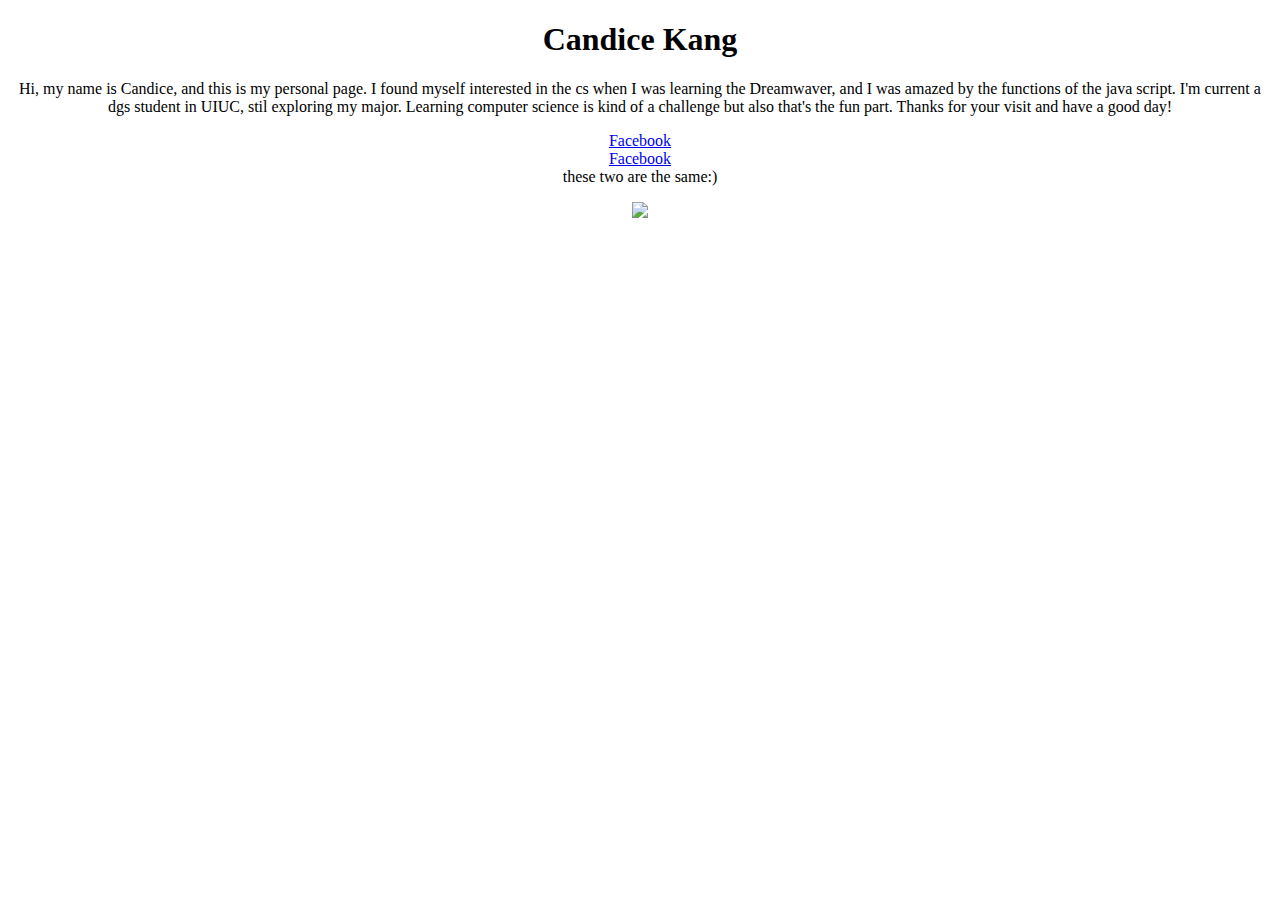
==== index.html @ 771e0584 "Add files via upload" ====
<!DOCTYPE html>
	<html>
	<head>
		<title>First Web Page</title>
		<link rel="stylesheet" type="text/css" href="style/style.css">
	</head>
	<body>
		<center>
			<header>
				<nav>
					<h1 id="awesomeTitle">Candice Kang</h1>
					<p class="bodyText">Hi, my name is Candice, and this is my personal page. I found myself interested in the cs when I was learning the Dreamwaver, and I was amazed by the functions of the java script. I'm current a dgs student in UIUC, stil exploring my major. Learning computer science is kind of a challenge but also that's the fun part. Thanks for your visit and have a good day!
					</p>
					<li><a href="https://www.facebook.com/lujia.kang.1">Facebook</a></li>
					<li><a href="https://www.facebook.com/lujia.kang.1">Facebook</a></li>
					these two are the same:)
					<figure>
						<img src="figure/1.pic.jpg">
					</figure>
				</nav>
			</header>
			<div>
				
			</div>
		
		</center>
		
		
		<footer></footer>
	</body>
	</html>
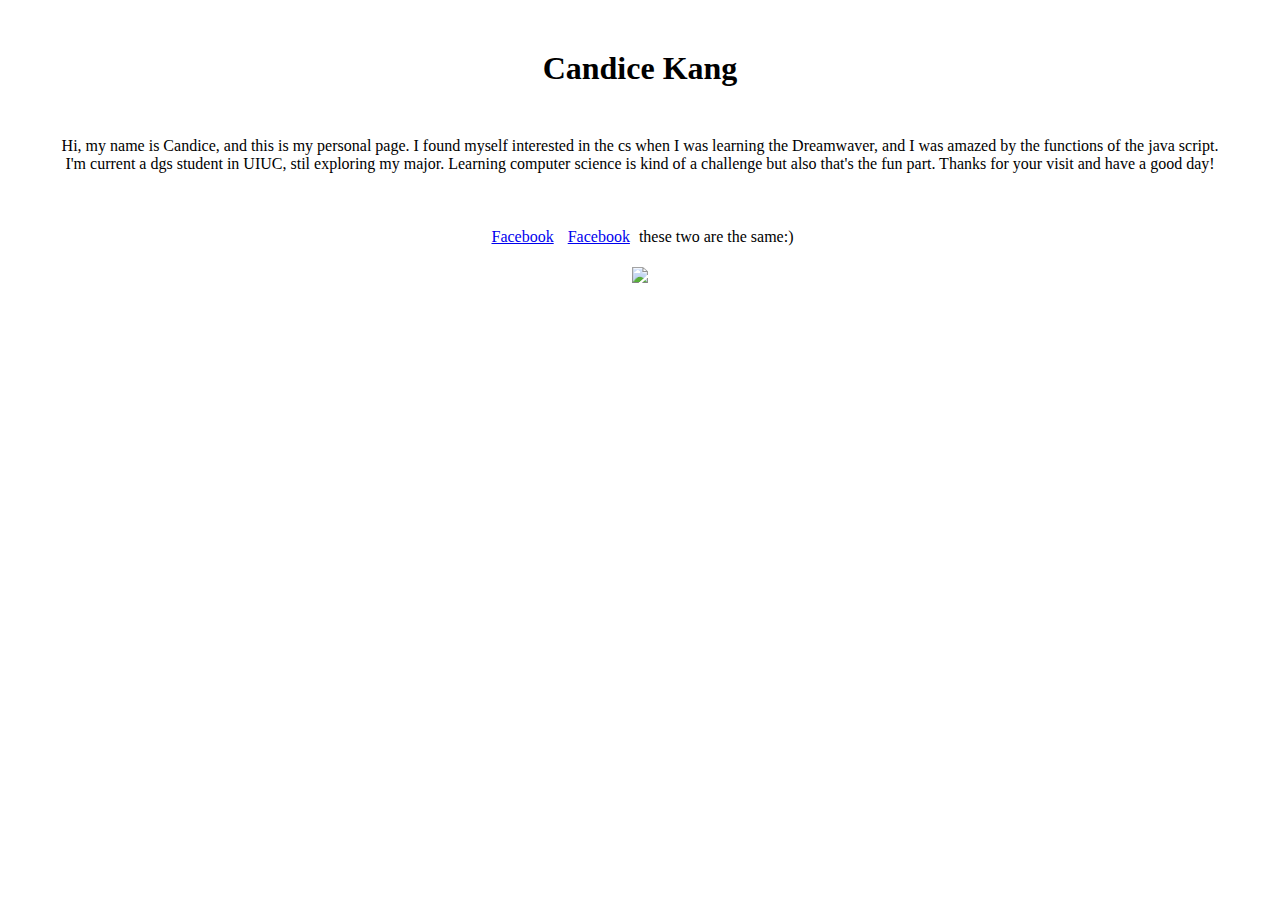
==== commit d3d252f7: "add pic" ====
--- a/index.html
+++ b/index.html
@@ -15,7 +15,7 @@
 					<li><a href="https://www.facebook.com/lujia.kang.1">Facebook</a></li>
 					these two are the same:)
 					<figure>
-						<img src="figure/1.pic.jpg">
+						<img src="CandiceKK.github.io/1.pic.jpg">
 					</figure>
 				</nav>
 			</header>
--- a/style/style.css
+++ b/style/style.css
@@ -0,0 +1,14 @@
+#awesomeTitle{
+	margin-top: 50px;
+}
+
+.bodyText{
+	color:black;
+	font-size: 100;
+	margin: 50px;
+}
+
+nav li {
+	display: inline-block;
+	margin: 5px;
+}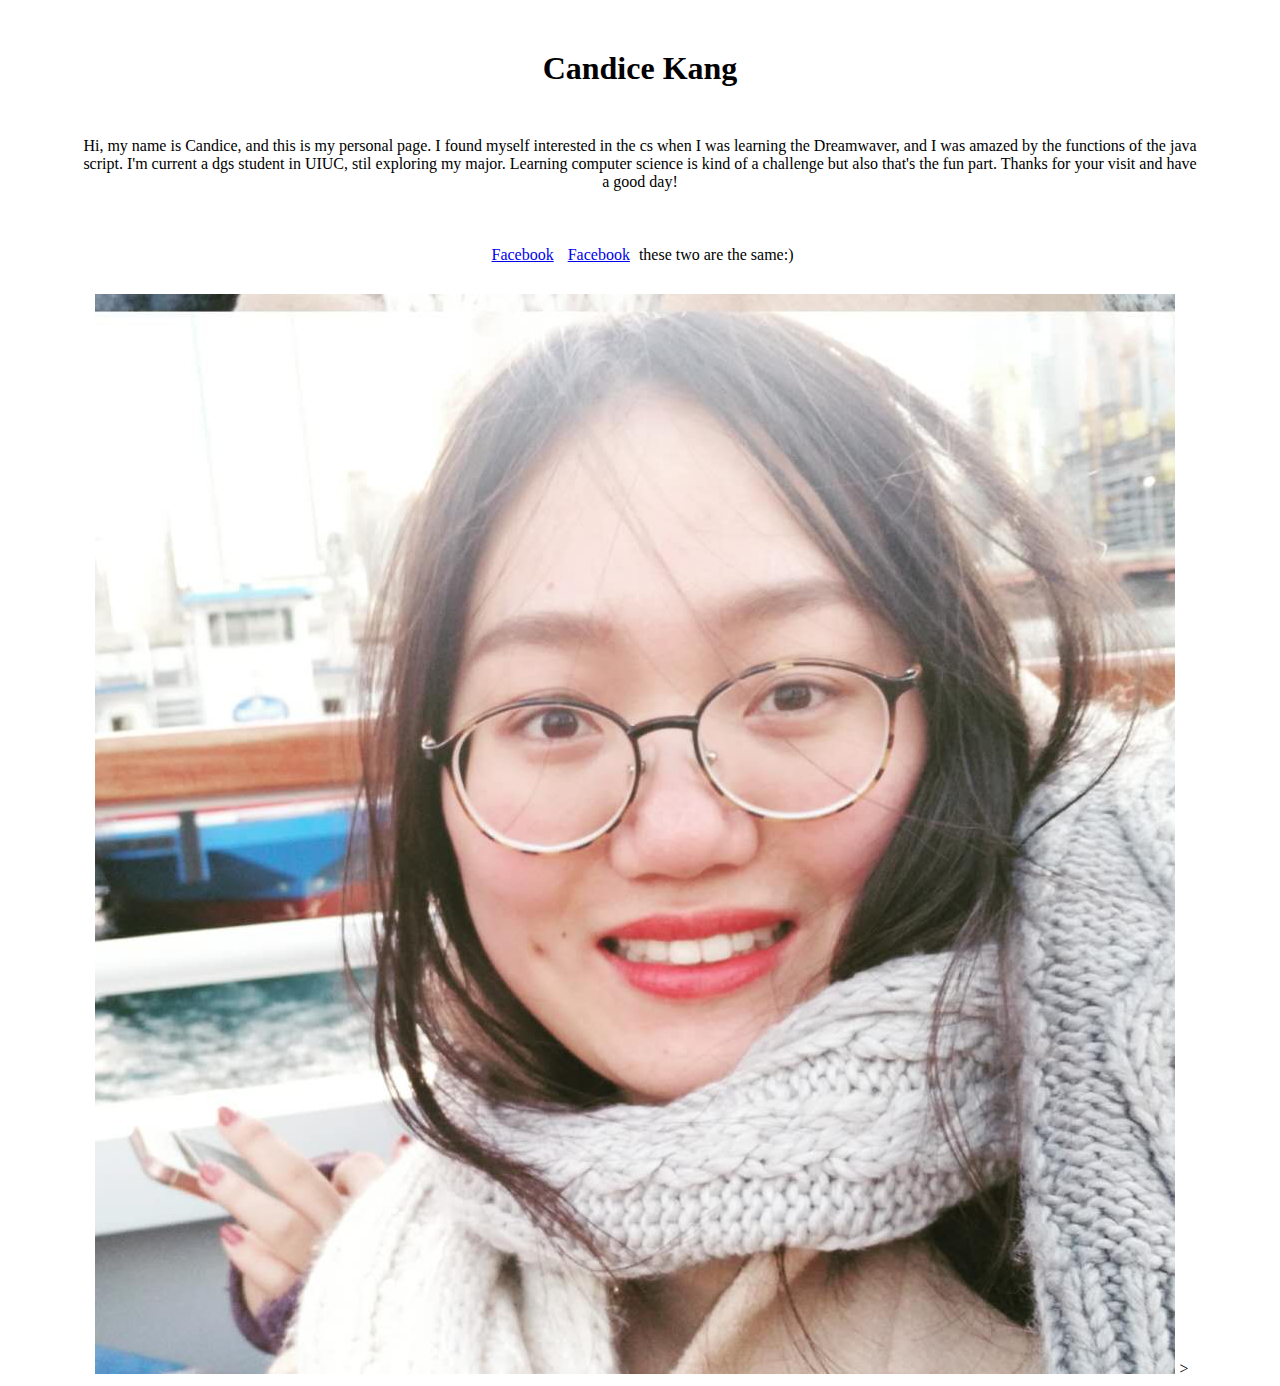
==== commit 8bcdfd75: "idk" ====
--- a/index.html
+++ b/index.html
@@ -14,10 +14,11 @@
 					<li><a href="https://www.facebook.com/lujia.kang.1">Facebook</a></li>
 					<li><a href="https://www.facebook.com/lujia.kang.1">Facebook</a></li>
 					these two are the same:)
-					<figure>
-						<img src="CandiceKK.github.io/1.pic.jpg">
-					</figure>
+					
 				</nav>
+				<image>
+						<img src="figure/1.pic.jpg">
+					</image>>
 			</header>
 			<div>
 				
--- a/style/style.css
+++ b/style/style.css
@@ -11,4 +11,7 @@
 nav li {
 	display: inline-block;
 	margin: 5px;
+}
+nav {
+	margin:25px;
 }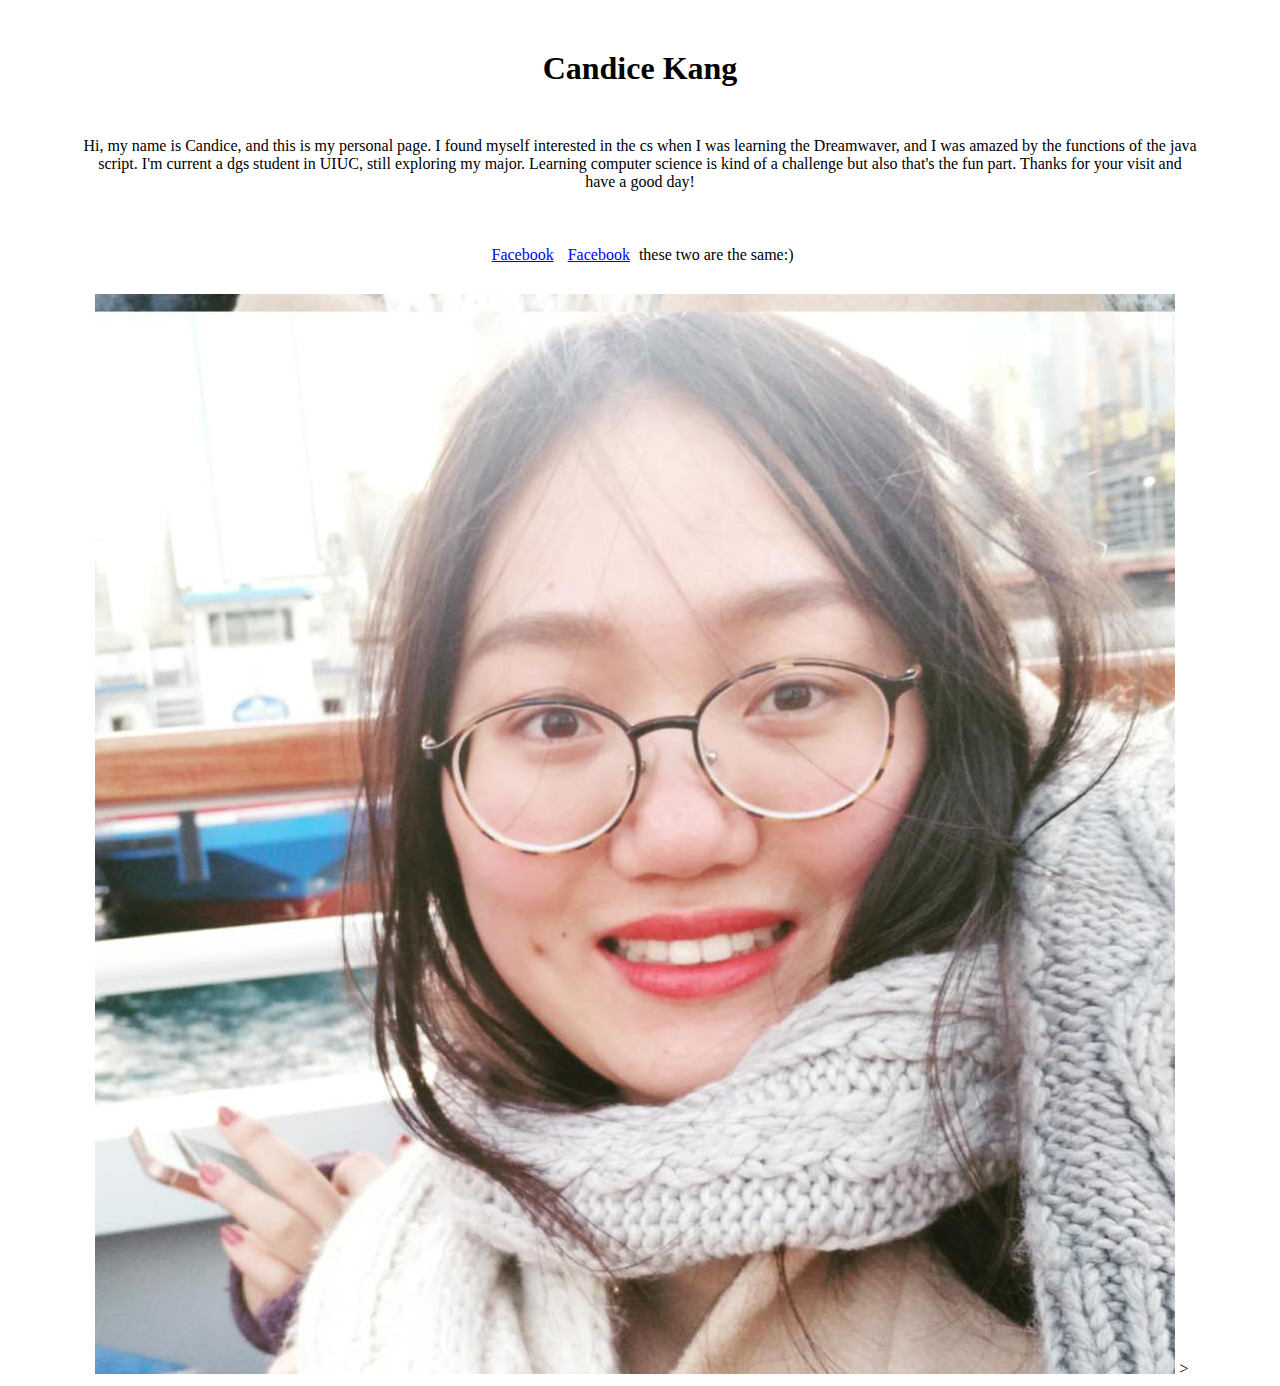
==== commit 833f2b03: "misspell" ====
--- a/index.html
+++ b/index.html
@@ -9,7 +9,7 @@
 			<header>
 				<nav>
 					<h1 id="awesomeTitle">Candice Kang</h1>
-					<p class="bodyText">Hi, my name is Candice, and this is my personal page. I found myself interested in the cs when I was learning the Dreamwaver, and I was amazed by the functions of the java script. I'm current a dgs student in UIUC, stil exploring my major. Learning computer science is kind of a challenge but also that's the fun part. Thanks for your visit and have a good day!
+					<p class="bodyText">Hi, my name is Candice, and this is my personal page. I found myself interested in the cs when I was learning the Dreamwaver, and I was amazed by the functions of the java script. I'm current a dgs student in UIUC, still exploring my major. Learning computer science is kind of a challenge but also that's the fun part. Thanks for your visit and have a good day!
 					</p>
 					<li><a href="https://www.facebook.com/lujia.kang.1">Facebook</a></li>
 					<li><a href="https://www.facebook.com/lujia.kang.1">Facebook</a></li>
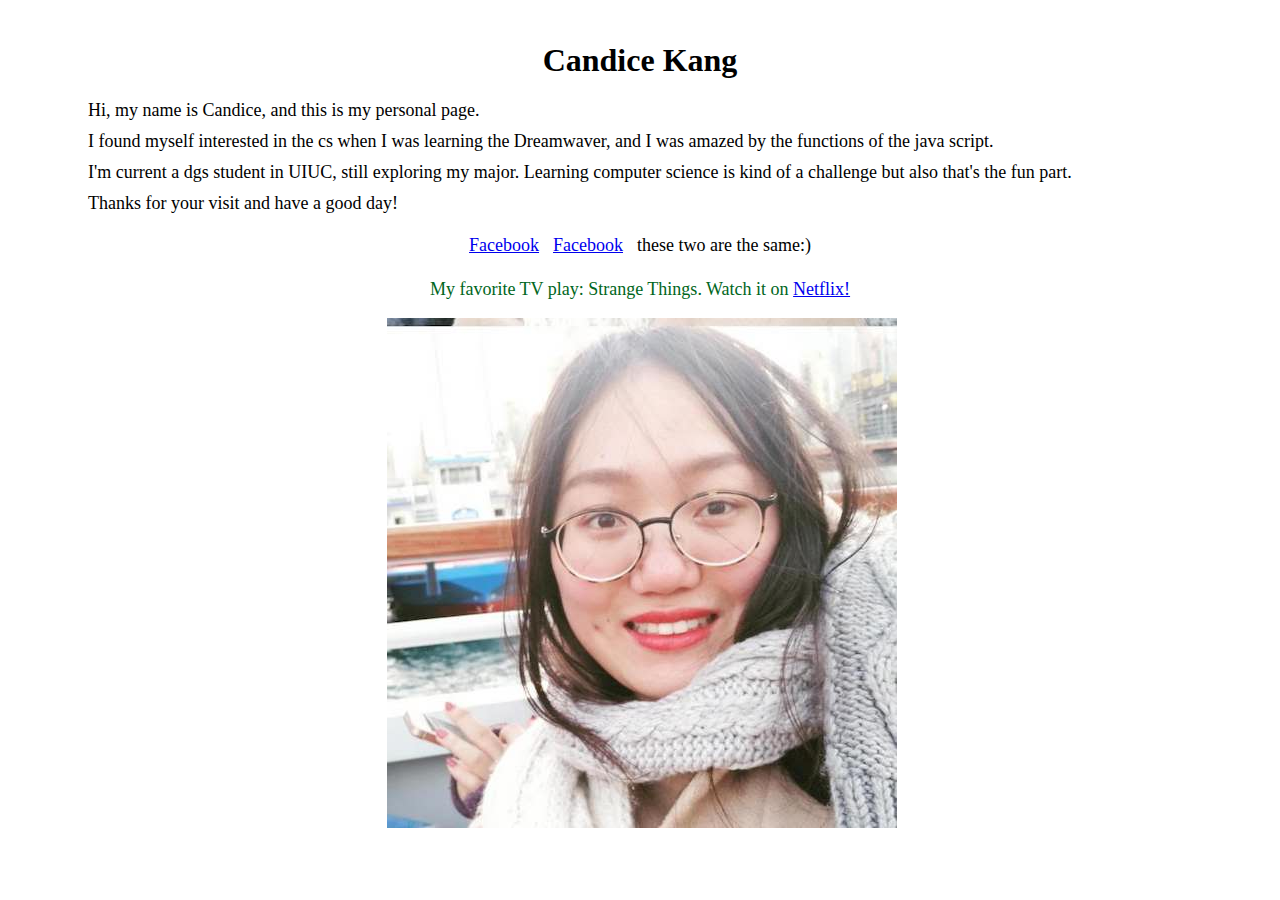
==== commit 88a8ad7f: "adjust size and style" ====
--- a/index.html
+++ b/index.html
@@ -5,26 +5,36 @@
 		<link rel="stylesheet" type="text/css" href="style/style.css">
 	</head>
 	<body>
-		<center>
+		
 			<header>
 				<nav>
-					<h1 id="awesomeTitle">Candice Kang</h1>
-					<p class="bodyText">Hi, my name is Candice, and this is my personal page. I found myself interested in the cs when I was learning the Dreamwaver, and I was amazed by the functions of the java script. I'm current a dgs student in UIUC, still exploring my major. Learning computer science is kind of a challenge but also that's the fun part. Thanks for your visit and have a good day!
+					<center>
+						<h1 id="awesomeTitle">Candice Kang</h1>
+					</center>
+					
+					<p class="bodyText">Hi, my name is Candice, and this is my personal page.</p>
+						<p class="bodyText">I found myself interested in the cs when I was learning the Dreamwaver, and I was amazed by the functions of the java script. </p>
+						<p class="bodyText">I'm current a dgs student in UIUC, still exploring my major. Learning computer science is kind of a challenge but also that's the fun part. </p>
+						<p class="bodyText">Thanks for your visit and have a good day!</p>
 					</p>
+					<center>					
+						<li><a href="https://www.facebook.com/lujia.kang.1">Facebook</a></li>
 					<li><a href="https://www.facebook.com/lujia.kang.1">Facebook</a></li>
-					<li><a href="https://www.facebook.com/lujia.kang.1">Facebook</a></li>
-					these two are the same:)
-					
+					<li>these two are the same:)</li>
+					<p class="anotherText">My favorite TV play: Strange Things. Watch it on <a href="https://www.netflix.com">Netflix!</a>
+					</p>
+				
+					<image>
+						<img src="figure/1.pic.jpg">
+					</image>
+					</center>
 				</nav>
-				<image>
-						<img src="figure/1.pic.jpg">
-					</image>>
 			</header>
 			<div>
 				
 			</div>
 		
-		</center>
+		
 		
 		
 		<footer></footer>
--- a/style/style.css
+++ b/style/style.css
@@ -1,17 +1,38 @@
 #awesomeTitle{
-	margin-top: 50px;
+	font-size: xx-large;
+	margin-top: 42px;
+	font-family: Hiragino Maru Gothic ProN;
+	font-weight: bold;
 }
 
-.bodyText{
-	color:black;
-	font-size: 100;
-	margin: 50px;
-}
 
 nav li {
 	display: inline-block;
+	font-size: large;
 	margin: 5px;
+	font-family: Hiragino Sans;
+
+}
+nav li a {
+	font-size: large;
 }
 nav {
-	margin:25px;
-}+	margin:10px;
+	margin-bottom: 20px;
+}
+
+.bodyText {
+	font-size: large;
+	margin: 10px;
+	margin-left: 70px;
+	margin-right: 70px;
+	font-family: Hiragino Sans;
+}
+
+.anotherText{
+	color: #006621;
+	font-size: large;
+	font-family: Hiragino Sans;
+
+}
+
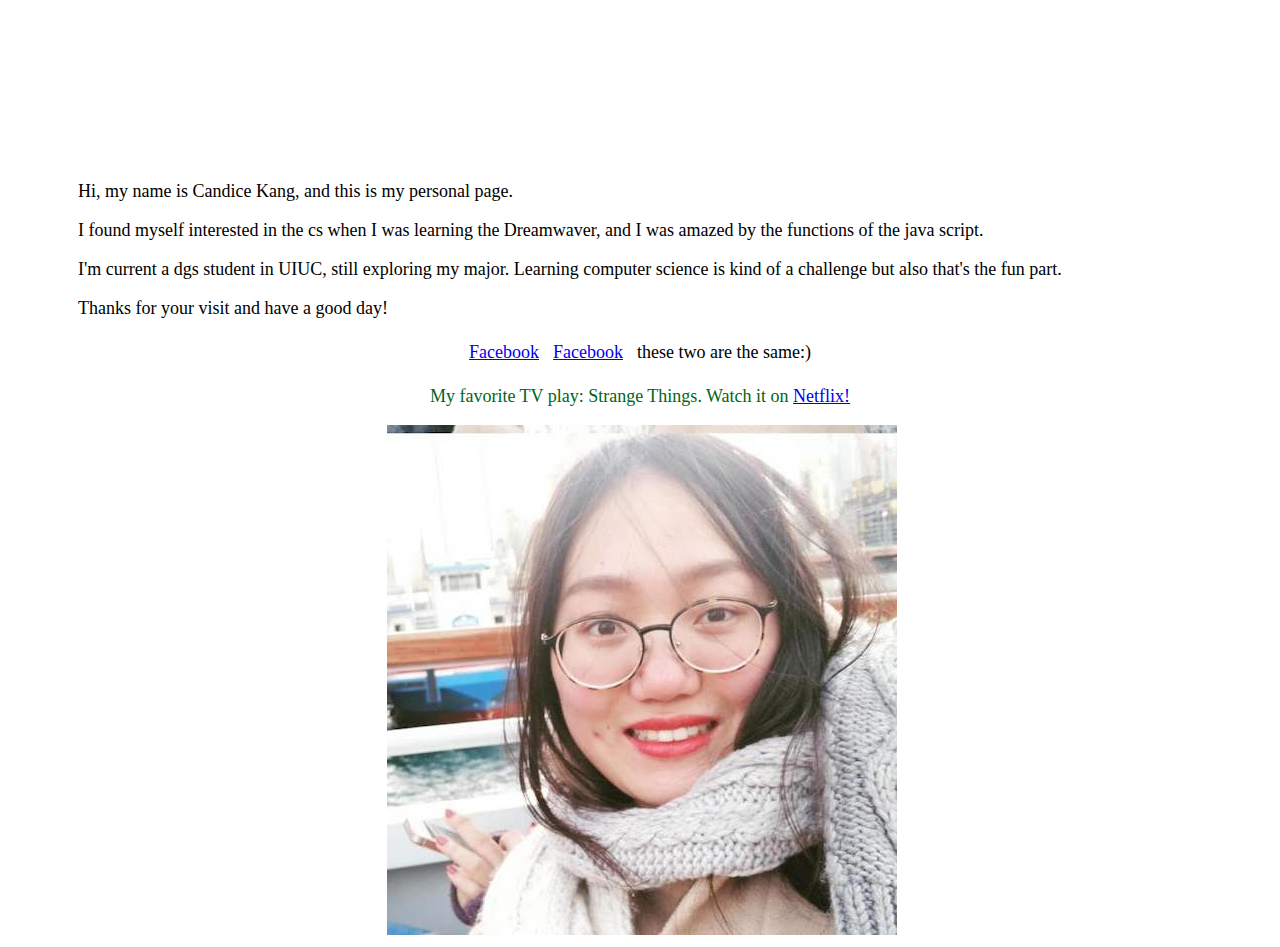
==== commit 6cf76d08: "add a picture as a title" ====
--- a/index.html
+++ b/index.html
@@ -7,12 +7,12 @@
 	<body>
 		
 			<header>
-				<nav>
+				<nav id="background">
 					<center>
-						<h1 id="awesomeTitle">Candice Kang</h1>
+						<h1 id="awesomeTitle"></h1>
 					</center>
 					
-					<p class="bodyText">Hi, my name is Candice, and this is my personal page.</p>
+					<p class="bodyText">Hi, my name is Candice Kang, and this is my personal page.</p>
 						<p class="bodyText">I found myself interested in the cs when I was learning the Dreamwaver, and I was amazed by the functions of the java script. </p>
 						<p class="bodyText">I'm current a dgs student in UIUC, still exploring my major. Learning computer science is kind of a challenge but also that's the fun part. </p>
 						<p class="bodyText">Thanks for your visit and have a good day!</p>
@@ -21,22 +21,27 @@
 						<li><a href="https://www.facebook.com/lujia.kang.1">Facebook</a></li>
 					<li><a href="https://www.facebook.com/lujia.kang.1">Facebook</a></li>
 					<li>these two are the same:)</li>
+
 					<p class="anotherText">My favorite TV play: Strange Things. Watch it on <a href="https://www.netflix.com">Netflix!</a>
+						
 					</p>
-				
+
+				</center>
+			</nav>
+				<center>
 					<image>
 						<img src="figure/1.pic.jpg">
 					</image>
+					
 					</center>
-				</nav>
+					
+				
 			</header>
 			<div>
-				
+
 			</div>
-		
-		
-		
-		
-		<footer></footer>
+		<footer>
+			
+		</footer>
 	</body>
 	</html>--- a/style/style.css
+++ b/style/style.css
@@ -1,10 +1,19 @@
 #awesomeTitle{
 	font-size: xx-large;
-	margin-top: 42px;
+	padding: 70px;
+	margin-top: 20px;
 	font-family: Hiragino Maru Gothic ProN;
 	font-weight: bold;
+	background-image:
+	url(http://25.media.tumblr.com/84b671a19d51e11e5949859869f4713c/tumblr_mib9lmJB541s5mt8go1_500.gif);
+	background-position: center;
+	background-repeat: no-repeat;
 }
 
+#background {
+	background-image: url(https://www.google.com/url?sa=i&rct=j&q=&esrc=s&source=images&cd=&cad=rja&uact=8&ved=0ahUKEwjb5tXL8P3XAhXk4IMKHcR3DAQQjRwIBw&url=https%3A%2F%2Fwww.pinterest.com%2Fmargaret0972%2Fvegetables-as-shapes%2F&psig=AOvVaw0kgW2AZALqYVDhkbPq8sBw&ust=1512941352015936);
+	background-repeat: no-repeat;
+}
 
 nav li {
 	display: inline-block;
@@ -16,14 +25,11 @@
 nav li a {
 	font-size: large;
 }
-nav {
-	margin:10px;
-	margin-bottom: 20px;
-}
+
 
 .bodyText {
 	font-size: large;
-	margin: 10px;
+	margin-bottom: : 10px;
 	margin-left: 70px;
 	margin-right: 70px;
 	font-family: Hiragino Sans;
